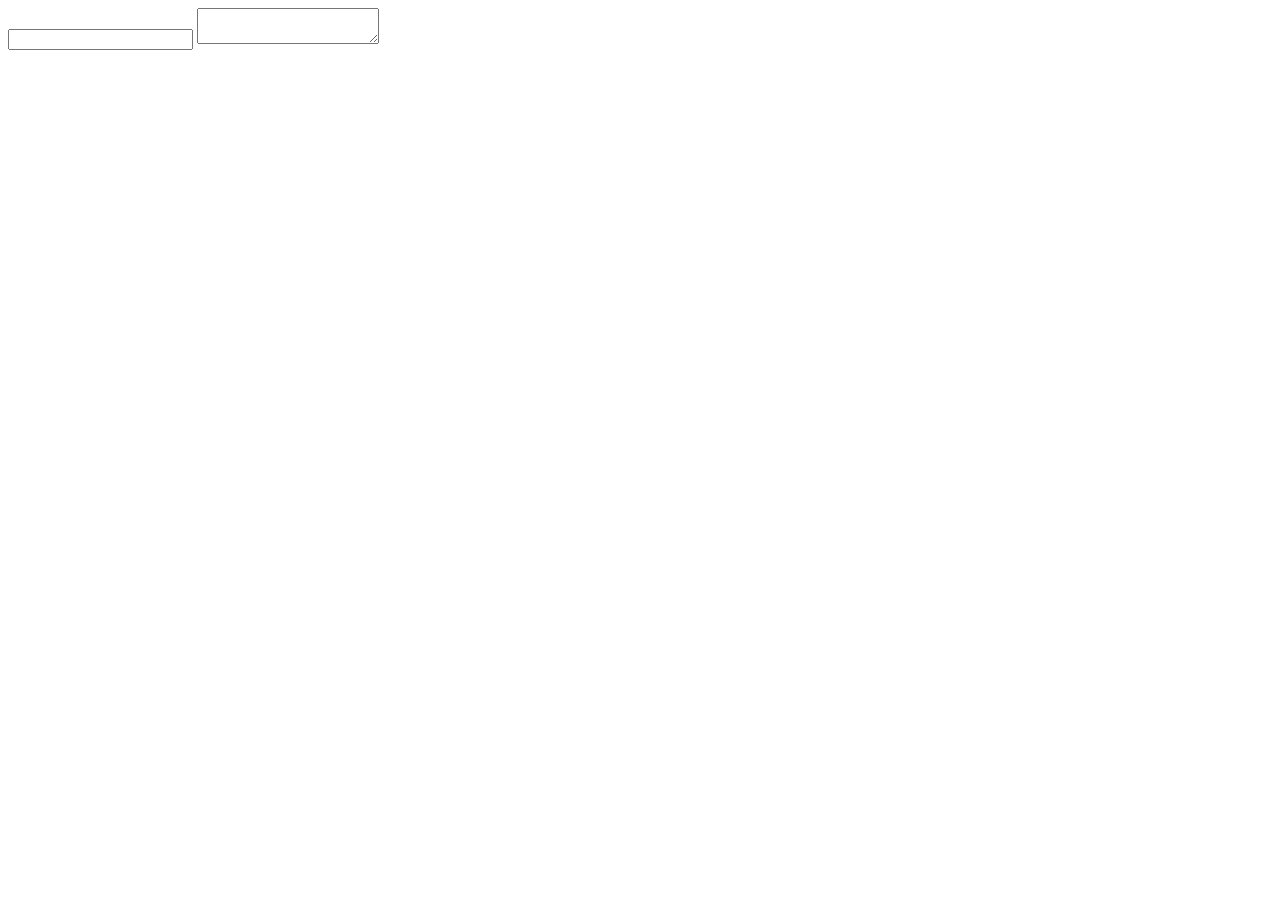
==== test.html @ a7b1deee "Gmail/GDocs shortkey" ====
<!DOCTYPE html>
<html>
<meta http-equiv="Content-Type" content="text/html; charset=UTF-8">
<script type="text/javascript" src="./lib/jquery.min.js"></script>
<head>
</head>

<body>
  <input>
  <textarea></textarea>
  <script>
    // $(window).on('load', function () {
    //   var script = document.createElement('script');
    //   // script.onload = function () {
    //   //   //do stuff with the script
    //   // };

    //   script.src = 'lib/mousetrap.js';

    //   document.head.appendChild(script);
    // })

  </script>
</body>

</html>
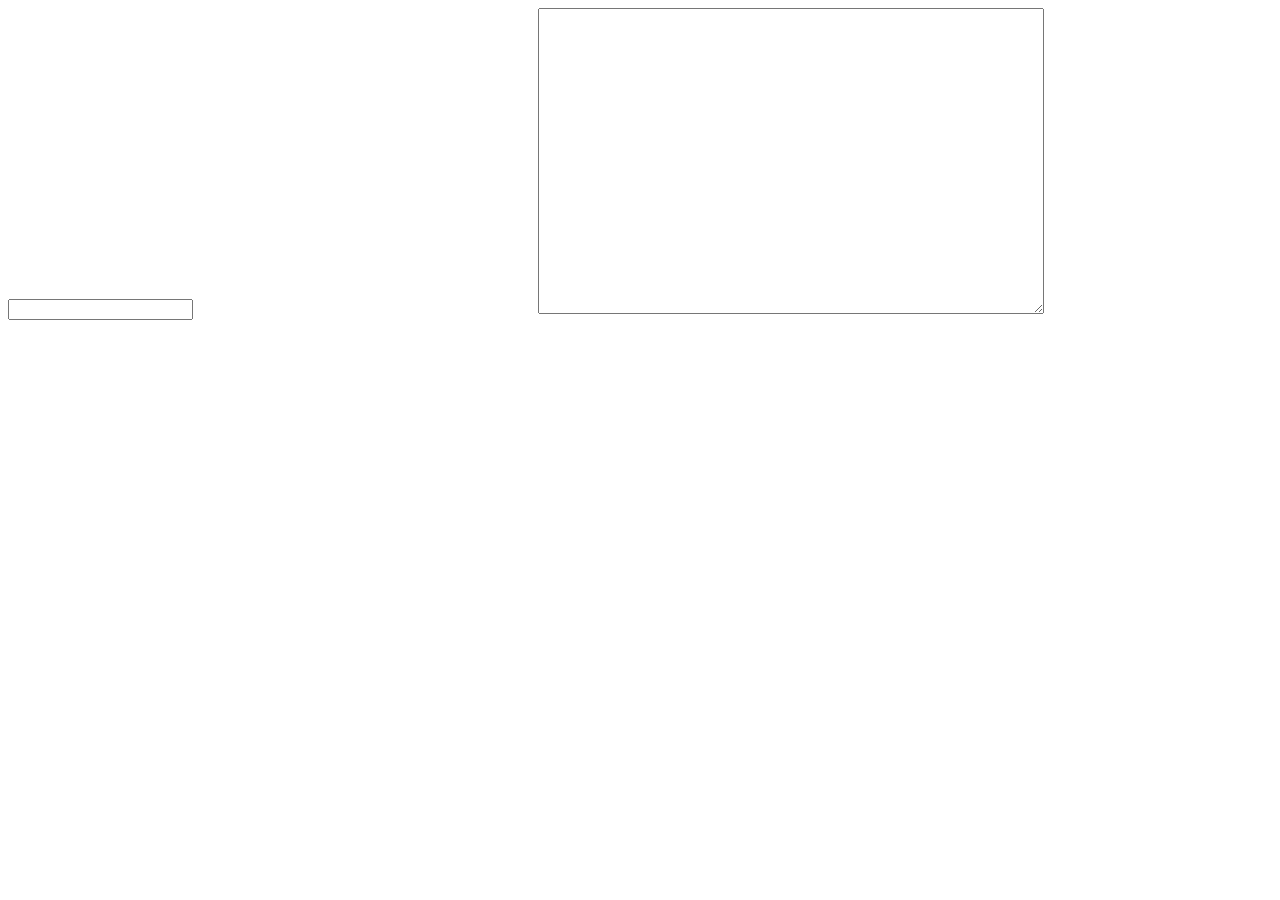
==== commit 8a98f1af: "autocorrect in common webpage" ====
--- a/test.html
+++ b/test.html
@@ -2,24 +2,42 @@
 <html>
 <meta http-equiv="Content-Type" content="text/html; charset=UTF-8">
 <script type="text/javascript" src="./lib/jquery.min.js"></script>
+<script type="text/javascript" src="./lib/mousetrap.js"></script>
+<script type="text/javascript" src="./lib/mousetrap-bind-dictionary.js"></script>
+<script type="text/javascript" src="./lib/bahai-autocorrect.js"></script>
+
 <head>
 </head>
 
 <body>
   <input>
-  <textarea></textarea>
+  <textarea style="width: 500px; height: 300px; margin-left: 27%;"></textarea>
   <script>
-    // $(window).on('load', function () {
-    //   var script = document.createElement('script');
-    //   // script.onload = function () {
-    //   //   //do stuff with the script
-    //   // };
+    var lastFocused;
+    $("input, textarea").focus(function () {
+      lastFocused = document.activeElement;
+      console.log(lastFocused)
+    });
 
-    //   script.src = 'lib/mousetrap.js';
+    $("input, textarea").addClass('mousetrap');
 
-    //   document.head.appendChild(script);
-    // })
-
+    autoCorrect = function (lastFocused) {
+      var fullArr = lastFocused.value.split(" ");
+      var lastStr = fullArr[fullArr.length - 1];
+      var bahaiAutocorrect = new BahaiAutocorrect(lastStr).correct().stripUnderlines();
+      var fixedStr = bahaiAutocorrect.toString();
+      var caretPos = lastFocused.selectionStart;
+      console.log(caretPos);
+      console.log(fixedStr);
+      fullArr.splice(-1, 1, fixedStr);
+      var fullString = fullArr.join(" ");
+      lastFocused.value = fullString;
+    }
+    Mousetrap.bind({
+      "space": function (e) {
+        autoCorrect(lastFocused);
+      }
+    })
   </script>
 </body>
 
